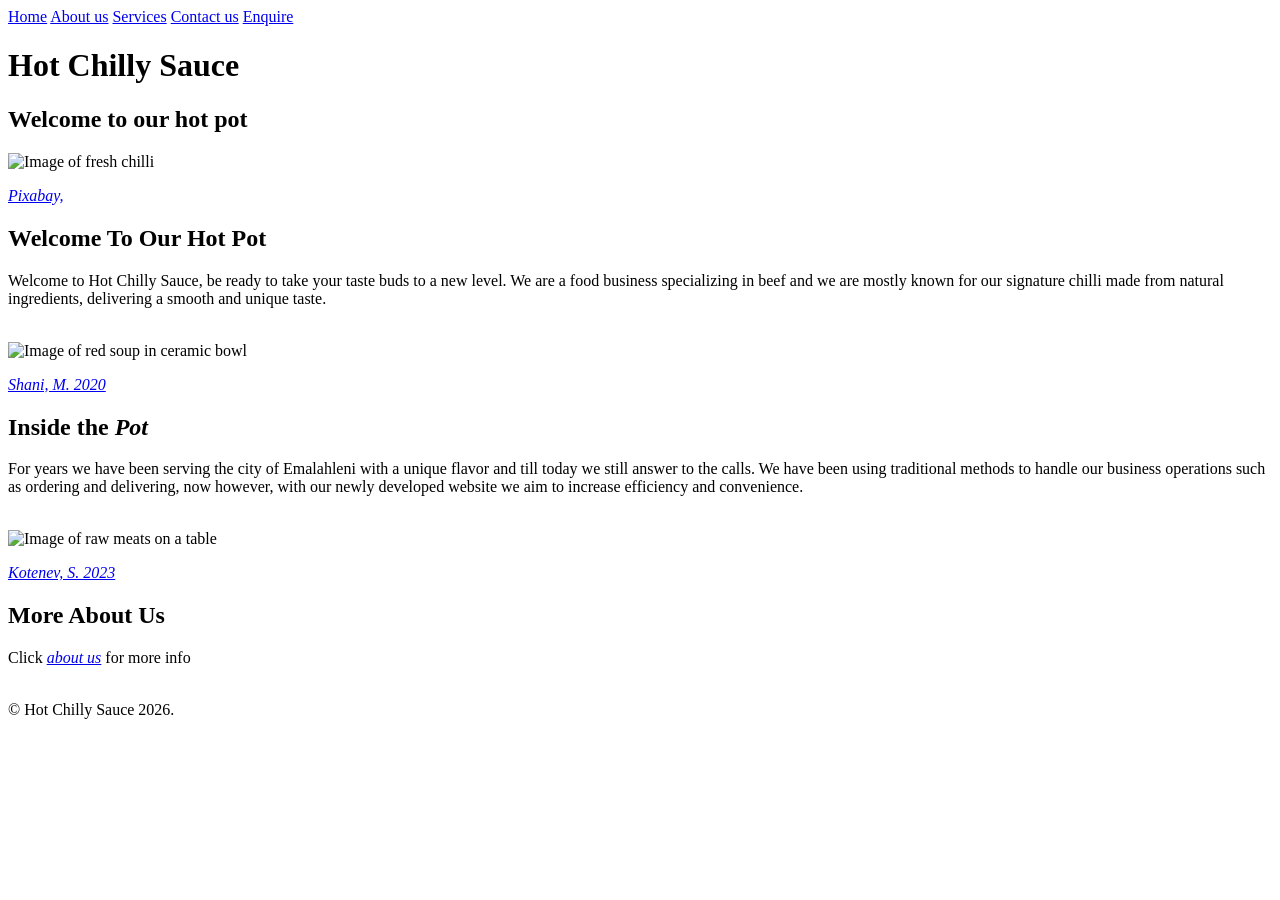
==== Website/index.html @ 0b6d4365 "Added Website files via upload" ====
<!-- 17 August 2026 -->
<!DOCTYPE html>
<html lang="en">
  <head>
    <meta charset="utf-8">
    <link rel="stylesheet" href="./CSS/StyleSheet.css">
    <meta name="viewport" content="width=device-width, initial-scale=1.0">
    <title>Hot Chilly Sauce</title>
  </head>

      <!-- Web navigation -->
    <div class="Navigation">
    <nav>
      <a class="active" href="Index.html">Home</a>
      <a href="About.html">About us</a>
      <a href="Services.html">Services</a>
      <a href="Contact.html">Contact us</a>
      <a href="Enquiry.html">Enquire</a>
    </nav>
    </div>

  <body>
    <!-- Web header -->
    <header id="Header">
      <h1>Hot Chilly Sauce</h1>
      <h2>Welcome to our hot pot</h2>
      <img src="./images/Image1.jpg"  alt="Image of fresh chilli" width=300px; height=120px;>
      <p><a href="https://pixabay.com/photos/fresh-chilli-red-dried-chilli-4220708/"><em>Pixabay, </em></a></p>
    </header>


    <!-- Main content -->
    <main>

      <section>
      <div class="Content">
        <h2>Welcome To Our Hot Pot</h2>
        <p>
          Welcome to Hot Chilly Sauce, be ready to take your taste buds to a new 
          level. We are a food business specializing in beef and we are mostly 
          known for our signature chilli made from natural ingredients, delivering
          a smooth and unique taste.
        </p>
      </div>
      </section>
      <br>

      <!-- About website -->
      <section>
      <img src="./images/Image2.jpg" alt="Image of red soup in ceramic bowl" width=300px; height=120px>
      <p><a href="https://unsplash.com/photos/red-soup-in-black-ceramic-bowl-JBZvOK10JtE"><em>Shani, M. 2020</em></a></p>
      <div class="Content">
        <h2>Inside the <em>Pot</em></h2>
        <p>For years we have been serving the city of Emalahleni with a unique flavor
          and till today we still answer to the calls. We have been using traditional methods
          to handle our business operations such as ordering and delivering, now however, with
          our newly developed website we aim to increase efficiency and convenience.
        </p>
      </div>
      </section>
      <br>

        <!-- More Information -->
      <section>
        <img src="./images/Image3.jpg" alt="Image of raw meats on a table" width=300px; height=120px>
        <p><a href="https://unsplash.com/photos/a-group-of-raw-meats-on-a-table--47X0XodINg"><em>Kotenev, S. 2023</em></a></p>
        <div class="Content">
        <h2>More About Us</h2>
        <p>Click <a href="About.html"><em>about us</em></a> for more info</p>
        </div>
      </section>
    </main>
    <br>
    
    <!-- Page footer -->
      <div class="Footer">
      <footer>&copy; Hot Chilly Sauce 2026.</footer>
      </div>
  </body>
</html>
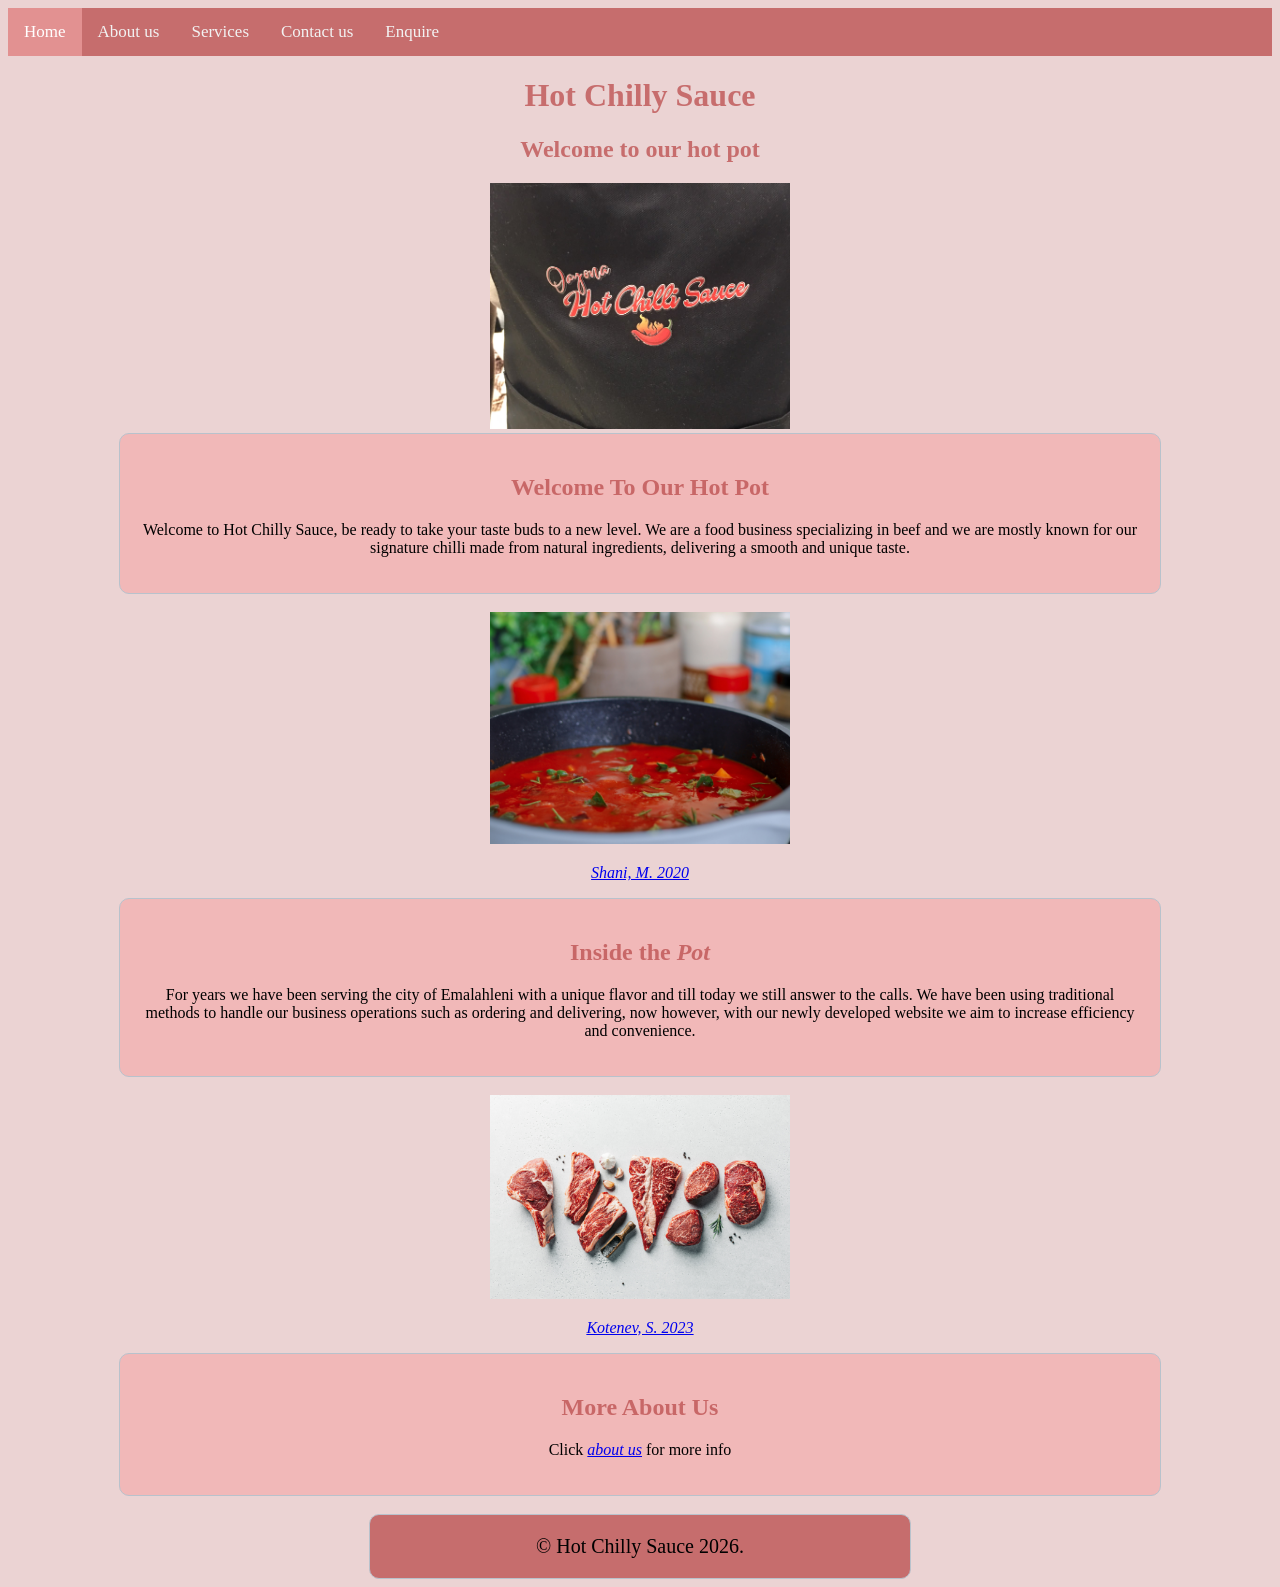
==== commit d60664ff: "Debugged image links and index.html link" ====
--- a/Website/index.html
+++ b/Website/index.html
@@ -11,7 +11,7 @@
       <!-- Web navigation -->
     <div class="Navigation">
     <nav>
-      <a class="active" href="Index.html">Home</a>
+      <a class="active" href="index.html">Home</a>
       <a href="About.html">About us</a>
       <a href="Services.html">Services</a>
       <a href="Contact.html">Contact us</a>
@@ -24,8 +24,7 @@
     <header id="Header">
       <h1>Hot Chilly Sauce</h1>
       <h2>Welcome to our hot pot</h2>
-      <img src="./images/Image1.jpg"  alt="Image of fresh chilli" width=300px; height=120px;>
-      <p><a href="https://pixabay.com/photos/fresh-chilli-red-dried-chilli-4220708/"><em>Pixabay, </em></a></p>
+      <img src="./Images/Image1.jpg"  alt="Image of fresh chilli" width=300px; height=120px;>
     </header>
 
 
@@ -47,7 +46,7 @@
 
       <!-- About website -->
       <section>
-      <img src="./images/Image2.jpg" alt="Image of red soup in ceramic bowl" width=300px; height=120px>
+      <img src="./Images/Image2.jpg" alt="Image of red soup in ceramic bowl" width=300px; height=120px>
       <p><a href="https://unsplash.com/photos/red-soup-in-black-ceramic-bowl-JBZvOK10JtE"><em>Shani, M. 2020</em></a></p>
       <div class="Content">
         <h2>Inside the <em>Pot</em></h2>
@@ -62,7 +61,7 @@
 
         <!-- More Information -->
       <section>
-        <img src="./images/Image3.jpg" alt="Image of raw meats on a table" width=300px; height=120px>
+        <img src="./Images/Image3.jpg" alt="Image of raw meats on a table" width=300px; height=120px>
         <p><a href="https://unsplash.com/photos/a-group-of-raw-meats-on-a-table--47X0XodINg"><em>Kotenev, S. 2023</em></a></p>
         <div class="Content">
         <h2>More About Us</h2>
--- a/Website/CSS/StyleSheet.css
+++ b/Website/CSS/StyleSheet.css
@@ -0,0 +1,88 @@
+/* Style Header id */
+#Header{
+  text-align: center;
+}
+
+/* Style website body */
+body{
+  text-align: center;
+  background-color: #ebd3d3;
+  font-family: Roboto, Space-Mono;
+}
+
+/* Style h1 & h2 */
+h1, h2, h3, #P1{
+  color: #bc5050c6;
+}
+
+/* Style P2 id */
+#P2{
+  text-align: right;
+}
+
+img{
+  max-width: 100%;
+  height: auto;
+}
+
+/* Style content class */
+.Content{
+  
+  /*display: flex;
+  justify-content: center;
+  align-items: center;*/
+  
+  max-width: 1000px;
+  margin:0px auto;;
+  padding: 20px;
+  border: 1px solid #b8c2cc;
+  border-radius: 10px;
+  background-color: #f6a8a89b;
+}
+/* Add shade of red background color to top navigation*/ 
+.Navigation{
+  background-color: #bc5050c6;
+  overflow: hidden;
+}
+
+/* Style links inside navigation */
+.Navigation a{
+  float: left;
+  color: #f2f2f2;
+  text-align: center;
+  padding: 14px 16px;
+  text-decoration: none;
+  font-size: 17px;
+}
+
+/* Change the color of links on hover*/
+.Navigation a:hover {
+  background-color: #ddd;
+  color: black;
+}
+
+/* Add color to the active/current link*/
+.Navigation a.active{
+  background-color: #f6a8a89b;
+  color: white;
+
+
+}
+/* Style Error Messages */
+.error {
+    color: red;
+    font-size: 13px;
+    display: block;
+    margin-top: 5px;
+}
+/* Style website footer */
+.Footer{
+  font-size: 20px;
+  text-align: center;
+  max-width: 500px;
+  margin:0px auto;
+  padding: 20px;
+  border: 1px solid #b8c2cc;
+  border-radius: 10px;
+  background-color: #bc5050c6;
+}
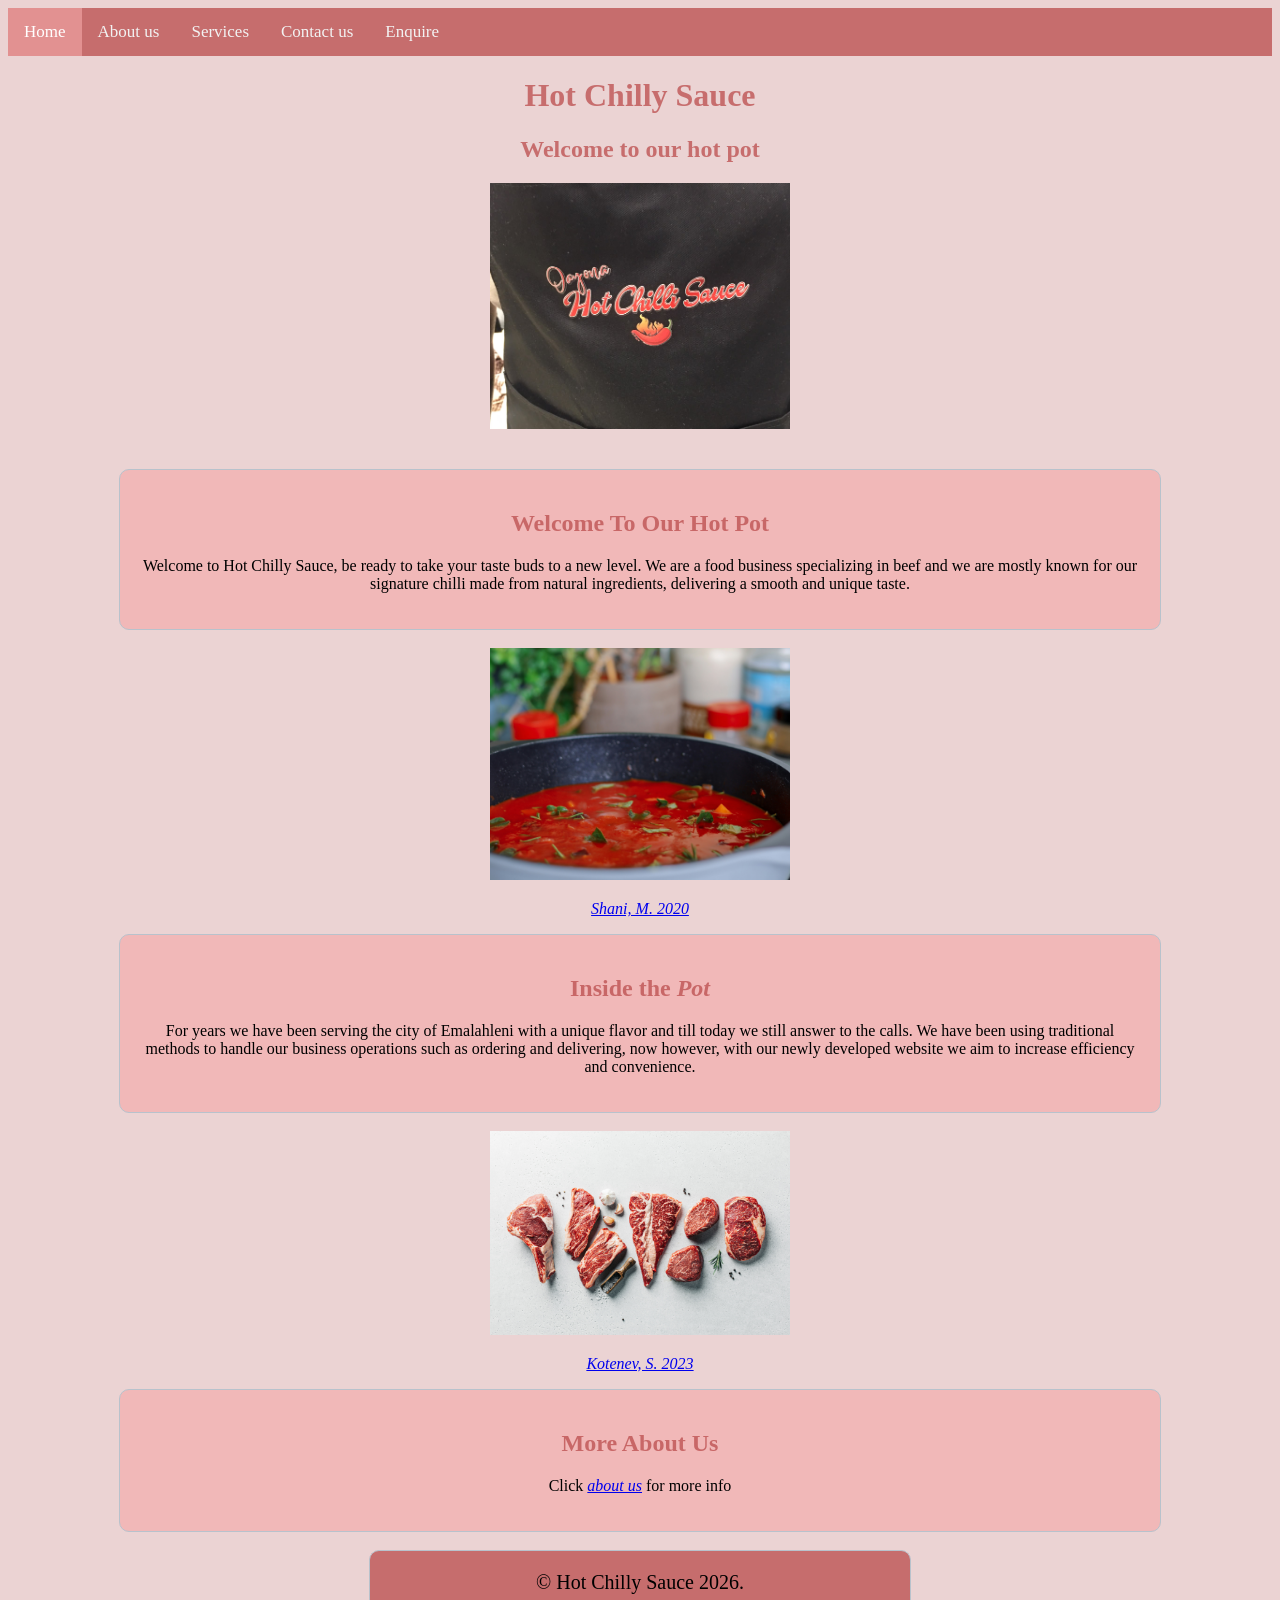
==== commit e3e64ce2: "Added line break" ====
--- a/Website/index.html
+++ b/Website/index.html
@@ -26,6 +26,7 @@
       <h2>Welcome to our hot pot</h2>
       <img src="./Images/Image1.jpg"  alt="Image of fresh chilli" width=300px; height=120px;>
     </header>
+    <br><br>
 
 
     <!-- Main content -->
